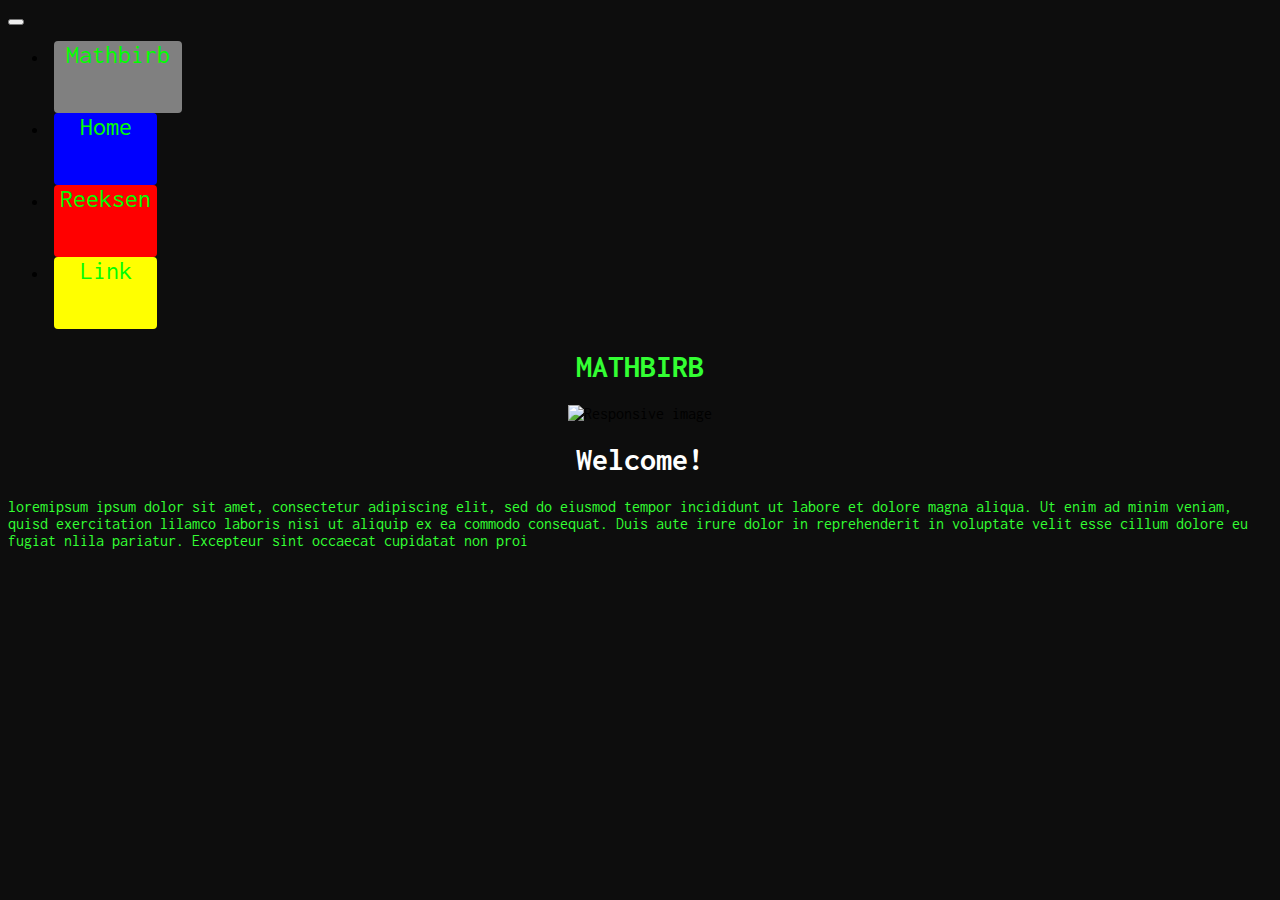
==== index.html @ b84987d0 "Wat ik tot nu te heb gemaakt." ====
<!DOCTYPE html>
<html lang="en">
<head>
    <title>Mathbird Home</title>
    <meta charset="UTF-8">
    <meta name="description" content="De website voor uw wiskundige problemen">
    <meta name="keywords" content="HTML,CSS,JavaScript">
    <meta name="author" content="Mart van den Burg">
    <meta name="viewport" content="width=device-width, initial-scale=1.0">
  <link rel="stylesheet" href="https://stackpath.bootstrapcdn.com/bootstrap/4.1.1/css/bootstrap.min.css" integrity="sha384-WskhaSGFgHYWDcbwN70/dfYBj47jz9qbsMId/iRN3ewGhXQFZCSftd1LZCfmhktB" crossorigin="anonymous">
  <link href="css/Homepage.css" rel="stylesheet" type="text/css"/>
    <link href="https://fonts.googleapis.com/css?family=Inconsolata" rel="stylesheet">
    <script type="text/javascript" src="js/reeksen.js"></script>
</head>
<body>
<nav class="navbar navbar-expand-lg navbar-dark bg-dark"  id="ham">
<button class="navbar-toggler" type="button" data-toggle="collapse" data-target="#navbarSupportedContent" aria-controls="navbarSupportedContent"
aria-expanded="false" aria-label="Toggle navigation">
    <span class="navbar-toggler-icon"></span>
    </button>
<div class="collapse navbar-collapse navbar-toggleable-xs" id="navbarSupportedContent">
    <ul class="navbar-nav mr-auto">
        <li class="nav-item active">
      <a class="nav-item nav-link" id="mathbirb" >Mathbirb<span class="sr-only"></span></a>
        </li>
        <li class="nav-item">
      <a class="nav-item nav-link" id="home" href="/Project4/index.html">Home</a>
            </li>
            <li class="nav-item">
      <a class="nav-item nav-link" id="Link" href="php/reeksen.html">Reeksen</a>
                </li>
            <li class="nav-item">
      <a class="nav-item nav-link" id="Link2" href="#">Link</a>     
        </li>
    </ul>
    </div>
</nav>
<div class="container">
  <div class="jumbotron">
    <h1>MATHBIRB</h1>
    <img src="img/mathbirb.jpg" class="img-fluid" alt="Responsive image">
  </div>
    <h1 style="color:white;">Welcome!</h1>
  <p>loremipsum ipsum dolor sit amet, consectetur adipiscing elit, sed do eiusmod tempor incididunt ut labore et dolore magna aliqua. Ut enim ad minim veniam, quisd exercitation lilamco laboris nisi ut aliquip ex ea commodo consequat. Duis aute irure dolor in reprehenderit in voluptate velit esse cillum dolore eu fugiat nlila pariatur. Excepteur sint occaecat cupidatat non proi</p>
</div>
    <script src="https://code.jquery.com/jquery-3.3.1.slim.min.js" integrity="sha384-q8i/X+965DzO0rT7abK41JStQIAqVgRVzpbzo5smXKp4YfRvH+8abtTE1Pi6jizo" crossorigin="anonymous"></script>
    <script src="https://cdnjs.cloudflare.com/ajax/libs/popper.js/1.14.3/umd/popper.min.js" integrity="sha384-ZMP7rVo3mIykV+2+9J3UJ46jBk0WLaUAdn689aCwoqbBJiSnjAK/l8WvCWPIPm49" crossorigin="anonymous"></script>
    <script src="https://stackpath.bootstrapcdn.com/bootstrap/4.1.1/js/bootstrap.min.js" integrity="sha384-smHYKdLADwkXOn1EmN1qk/HfnUcbVRZyYmZ4qpPea6sjB/pTJ0euyQp0Mk8ck+5T" crossorigin="anonymous"></script>
</body>
</html>
---- css/Homepage.css ----
body{
  background-color: #0d0d0d;
  text-decoration: uppercase;
  font-family: 'Inconsolata', monospace;
}
a{
  font-family: 'Inconsolata', monospace;
  display: block;
  text-decoration: none;
  color: #33ff33;
    font-size: 2vw;
}
.jumbotron {
  text-align: center;
  background-color: #0d0d0d;
}
.img-fluid{
  max-width 100%;
  height: auto;
}
.jumbotron h1{
  color: #33ff33;
}

.container h1{
  text-align: center;
}
.container p{
  color: #33ff33;
}

#mathbirb{
    background-color: grey;
    color: #00ff00;
    padding: 0,5vw;
    width: 10vw;
    height: 8vh;
}
#home{
    background-color: blue;
    color: #00ff00;
    padding: 0,5vw;
    width: 8vw;
    height: 8vh;
}
#Link {
    background-color: red;
    color: #00ff00;
    padding: 0,5vw;
    width: 8vw;
    height: 8vh;
}
#Link2 {
    background-color: yellow;
    color: #00ff00;
    padding: 0,5vw;
    width: 8vw;
    height: 8vh;
}
.navbar .navbar-nav .nav-link {
      color: #00ff21;
      border-radius: .25rem;
      margin: 0 0.25em;
    }
#navbarSupportedContent{
    padding-top: 0,5vh;
    border-radius: 10%;
    text-align: center;
}
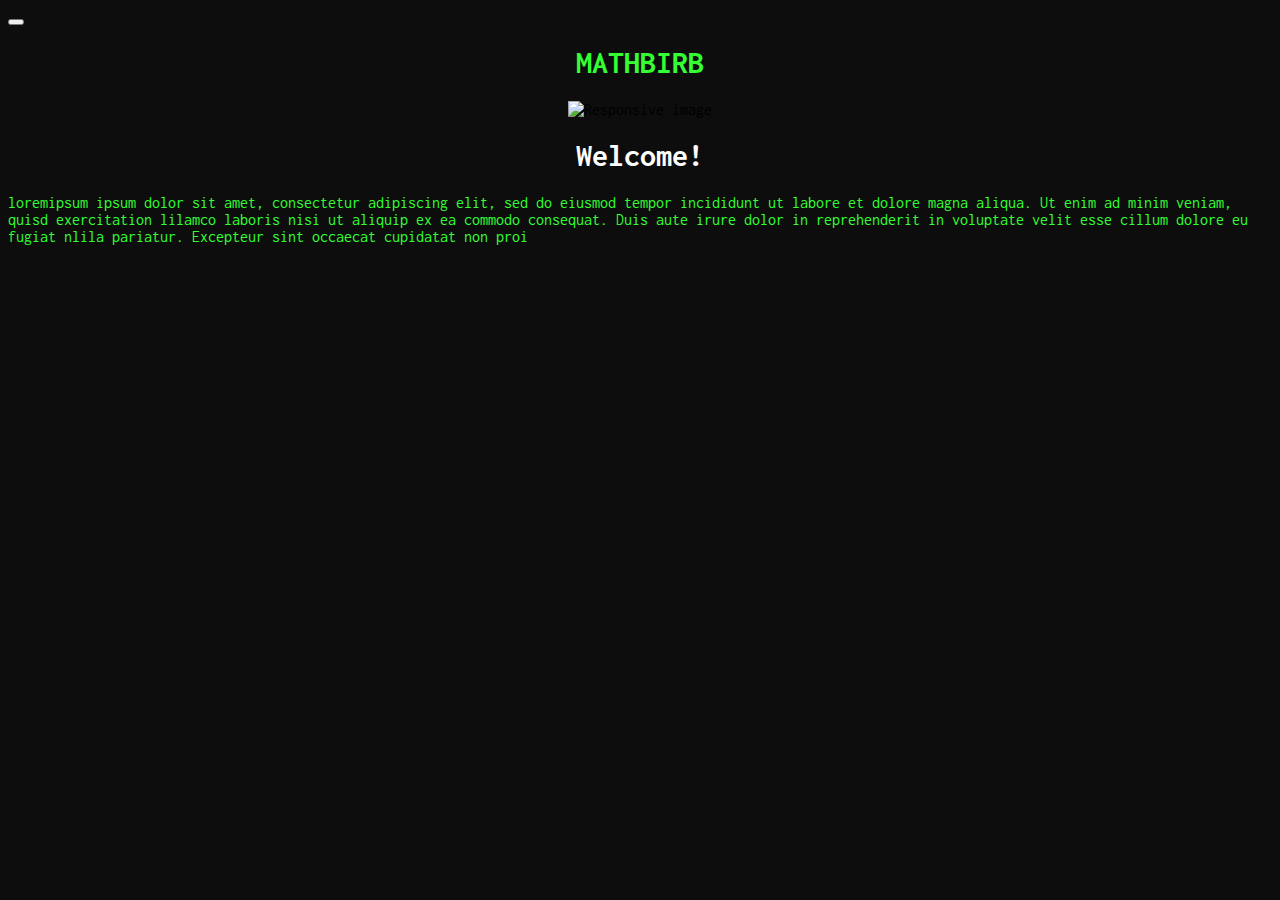
==== commit 40dd0fd9: "ja" ====
--- a/index.html
+++ b/index.html
@@ -20,18 +20,6 @@
     </button>
 <div class="collapse navbar-collapse navbar-toggleable-xs" id="navbarSupportedContent">
     <ul class="navbar-nav mr-auto">
-        <li class="nav-item active">
-      <a class="nav-item nav-link" id="mathbirb" >Mathbirb<span class="sr-only"></span></a>
-        </li>
-        <li class="nav-item">
-      <a class="nav-item nav-link" id="home" href="/Project4/index.html">Home</a>
-            </li>
-            <li class="nav-item">
-      <a class="nav-item nav-link" id="Link" href="php/reeksen.html">Reeksen</a>
-                </li>
-            <li class="nav-item">
-      <a class="nav-item nav-link" id="Link2" href="#">Link</a>     
-        </li>
     </ul>
     </div>
 </nav>
